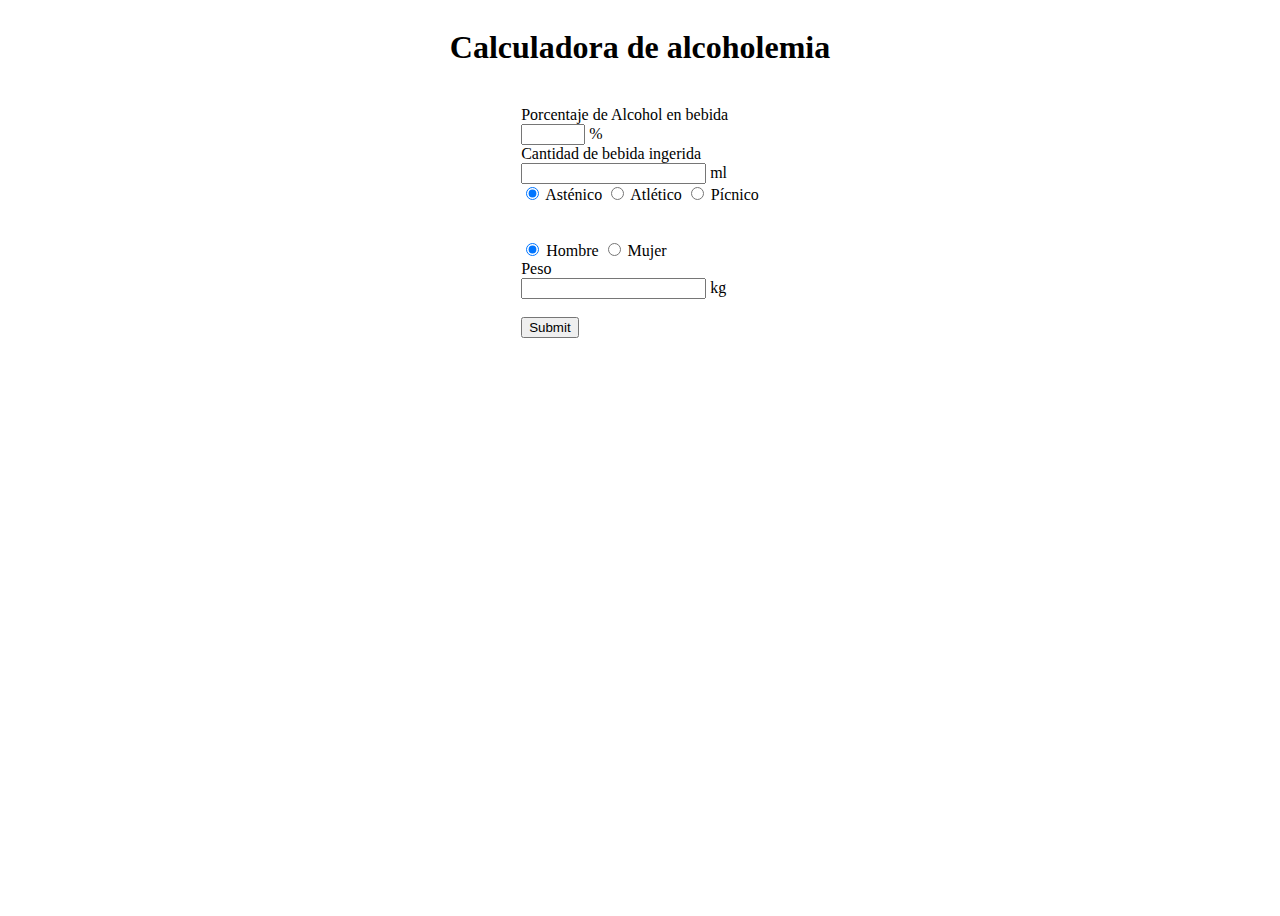
==== index.html @ 32bde8d8 "Alcoholemia calculus update" ====
<!DOCTYPE html>
<html lang="en">
<head>
    <meta charset="UTF-8">
    <meta http-equiv="X-UA-Compatible" content="IE=edge">
    <meta name="viewport" content="width=device-width, initial-scale=1.0">
    <title>Calculadora de Alcoholemia</title>
    <link rel="stylesheet" href="styles.css">
    <link href="https://cdn.jsdelivr.net/npm/bootstrap@5.2.2/dist/css/bootstrap.min.css" rel="stylesheet" integrity="sha384-Zenh87qX5JnK2Jl0vWa8Ck2rdkQ2Bzep5IDxbcnCeuOxjzrPF/et3URy9Bv1WTRi" crossorigin="anonymous">
</head>
<body>
  <div class="cont">
    <h1>Calculadora de alcoholemia</h1>
    <br>

    <form onsubmit="calc(event)" class="form">
        <div class="mb-3">
          <label class="form-label">Porcentaje de Alcohol en bebida</label>
          <div class="input-group mb-3">
            <input type="number" id="ga" min="0" max="100" class="form-control" aria-label="Porcentaje de Alcohol en bebida (%)">
            <span class="input-group-text">%</span>
          </div>
        </div>
        <div class="mb-3">
            <label class="form-label">Cantidad de bebida ingerida</label>
            <div class="input-group mb-3">
              <input type="number" min="0" id="ml" class="form-control" aria-label="Cantidad de bebida ingerida (ml)">
              <span class="input-group-text">ml</span>
            </div>
          </div>
          <div class="btn-group" id="cuerpo" role="group" aria-label="Basic radio toggle button group">
            <input type="radio" class="btn-check" name="cuerpo" id="astenico" value="astenico" autocomplete="off" checked>
            <label class="btn btn-outline-primary" for="astenico">Asténico</label>
          
            <input type="radio" class="btn-check" name="cuerpo" id="atletico" value="atletico" autocomplete="off">
            <label class="btn btn-outline-primary" for="atletico">Atlético</label>
          
            <input type="radio" class="btn-check" name="cuerpo" id="picnico" value="picnico" autocomplete="off">
            <label class="btn btn-outline-primary" for="picnico">Pícnico</label>
          </div>
          <br><br>
          <div class="btn-group" id="cuerpo" role="group" aria-label="Basic radio toggle button group">
            <input type="radio" class="btn-check" name="sexo" value="hombre" id="hombre" autocomplete="off" checked>
            <label class="btn btn-outline-primary" for="hombre">Hombre</label>
          
            <input type="radio" class="btn-check" name="sexo" value="mujer" id="mujer" autocomplete="off">
            <label class="btn btn-outline-danger" for="mujer">Mujer</label>
          </div>
          <div class="mb-3">
            <label class="form-label">Peso</label>
            <div class="input-group mb-3">
              <input type="number" min="0" id="peso" class="form-control" aria-label="Peso (ml)">
              <span class="input-group-text">kg</span>
            </div>
          </div>
          <br>
        <button type="submit" class="btn btn-primary">Submit</button>
      </form>
  </div>
    
    <script src="index.js"></script>
    <script src="https://cdn.jsdelivr.net/npm/bootstrap@5.2.2/dist/js/bootstrap.bundle.min.js" integrity="sha384-OERcA2EqjJCMA+/3y+gxIOqMEjwtxJY7qPCqsdltbNJuaOe923+mo//f6V8Qbsw3" crossorigin="anonymous"></script>
</body>
</html>
---- styles.css ----
body {
    height: 100vh;
}

.cont {
    display: flex;
    justify-content: center;
    flex-direction: column;
    align-items: center;
}
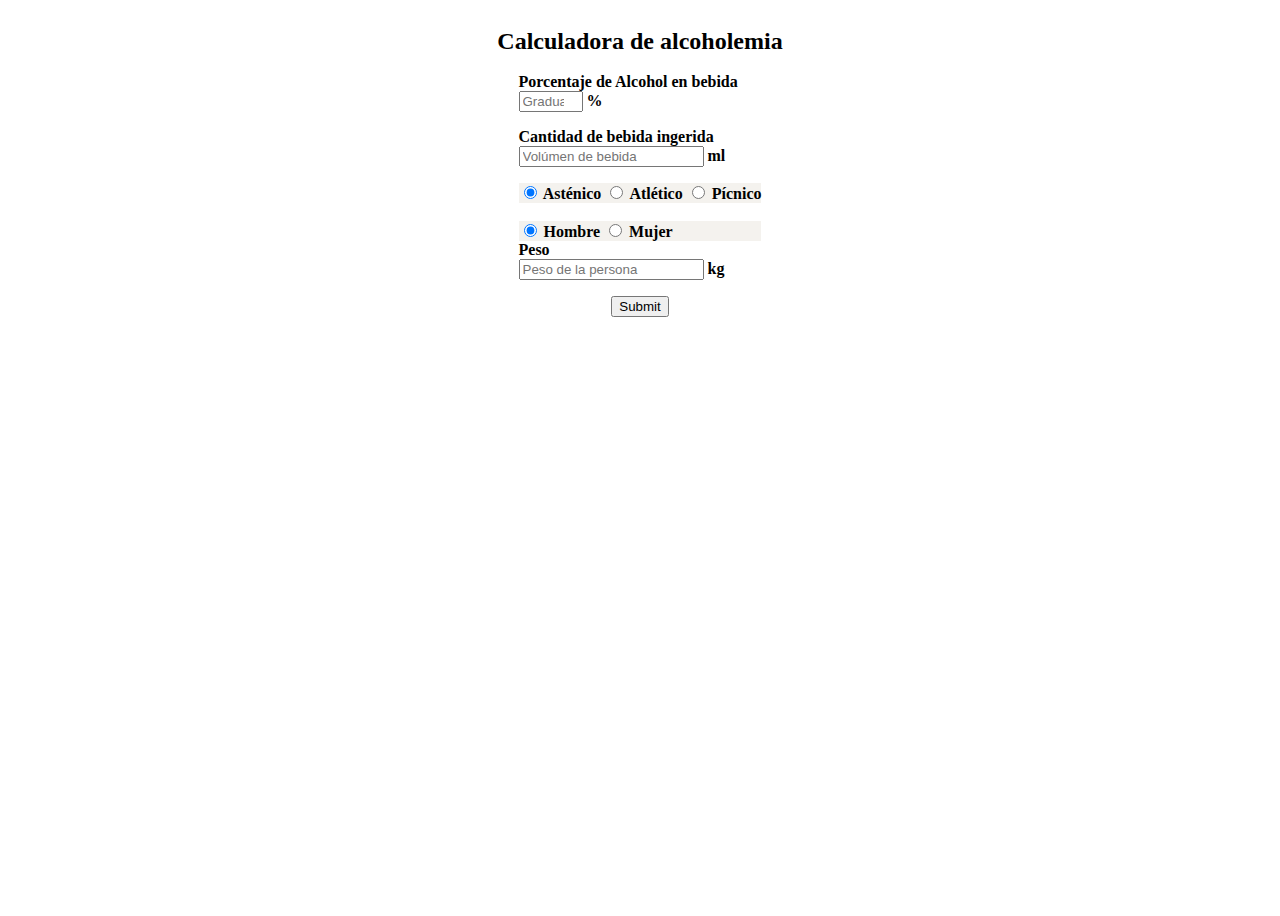
==== commit dd487b59: "Functional Page" ====
--- a/index.html
+++ b/index.html
@@ -9,22 +9,22 @@
     <link href="https://cdn.jsdelivr.net/npm/bootstrap@5.2.2/dist/css/bootstrap.min.css" rel="stylesheet" integrity="sha384-Zenh87qX5JnK2Jl0vWa8Ck2rdkQ2Bzep5IDxbcnCeuOxjzrPF/et3URy9Bv1WTRi" crossorigin="anonymous">
 </head>
 <body>
-  <div class="cont">
-    <h1>Calculadora de alcoholemia</h1>
+  <div class="cont" id="cont">
+    <h2 class="title">Calculadora de alcoholemia</h2>
     <br>
 
     <form onsubmit="calc(event)" class="form">
         <div class="mb-3">
-          <label class="form-label">Porcentaje de Alcohol en bebida</label>
-          <div class="input-group mb-3">
-            <input type="number" id="ga" min="0" max="100" class="form-control" aria-label="Porcentaje de Alcohol en bebida (%)">
+          <label class="form-label" style="margin-top: 0px !important;">Porcentaje de Alcohol en bebida</label>
+          <div class="input-group mb-3" style="margin-bottom: 0.5rem !important;">
+            <input type="number" id="ga" min="0" max="100" class="form-control" aria-label="Porcentaje de Alcohol en bebida (%)" placeholder="Graduación alcohólica">
             <span class="input-group-text">%</span>
           </div>
         </div>
         <div class="mb-3">
             <label class="form-label">Cantidad de bebida ingerida</label>
             <div class="input-group mb-3">
-              <input type="number" min="0" id="ml" class="form-control" aria-label="Cantidad de bebida ingerida (ml)">
+              <input type="number" min="0" id="ml" class="form-control" aria-label="Cantidad de bebida ingerida (ml)" placeholder="Volúmen de bebida">
               <span class="input-group-text">ml</span>
             </div>
           </div>
@@ -38,7 +38,7 @@
             <input type="radio" class="btn-check" name="cuerpo" id="picnico" value="picnico" autocomplete="off">
             <label class="btn btn-outline-primary" for="picnico">Pícnico</label>
           </div>
-          <br><br>
+          <br>
           <div class="btn-group" id="cuerpo" role="group" aria-label="Basic radio toggle button group">
             <input type="radio" class="btn-check" name="sexo" value="hombre" id="hombre" autocomplete="off" checked>
             <label class="btn btn-outline-primary" for="hombre">Hombre</label>
@@ -47,15 +47,15 @@
             <label class="btn btn-outline-danger" for="mujer">Mujer</label>
           </div>
           <div class="mb-3">
-            <label class="form-label">Peso</label>
+            <label class="form-label" id="pesolabel">Peso</label>
             <div class="input-group mb-3">
-              <input type="number" min="0" id="peso" class="form-control" aria-label="Peso (ml)">
+              <input type="number" min="0" id="peso" class="form-control" aria-label="Peso (ml)" placeholder="Peso de la persona">
               <span class="input-group-text">kg</span>
             </div>
           </div>
-          <br>
-        <button type="submit" class="btn btn-primary">Submit</button>
+        <button type="submit" class="btn btn-success" style="align-self: center;">Submit</button>
       </form>
+      <br>
   </div>
     
     <script src="index.js"></script>
--- a/styles.css
+++ b/styles.css
@@ -1,5 +1,9 @@
 body {
-    height: 100vh;
+    min-height: 100vh;
+    background-image: url("https://i0.wp.com/post.healthline.com/wp-content/uploads/2021/04/opening-beer-bottle-1296x728-header.jpg?w=1155&h=1528");
+    background-position: center;
+    background-size: cover;
+    font-weight: 600 !important;
 }
 
 .cont {
@@ -7,4 +11,30 @@
     justify-content: center;
     flex-direction: column;
     align-items: center;
+}
+
+.form {
+    display: flex;
+    flex-direction: column;
+    justify-content: center;
+}
+
+#cuerpo {
+    background-color: #f4f2ee;
+}
+
+.btn-outline-primary {
+    font-weight: 600 !important;
+}
+
+.title {
+    text-align: center;
+    margin-bottom: 0px !important;
+}
+
+.mb-3 {
+    margin-bottom: 0.5rem !important;
+}
+.alert {
+    margin-bottom: 0px !important;
 }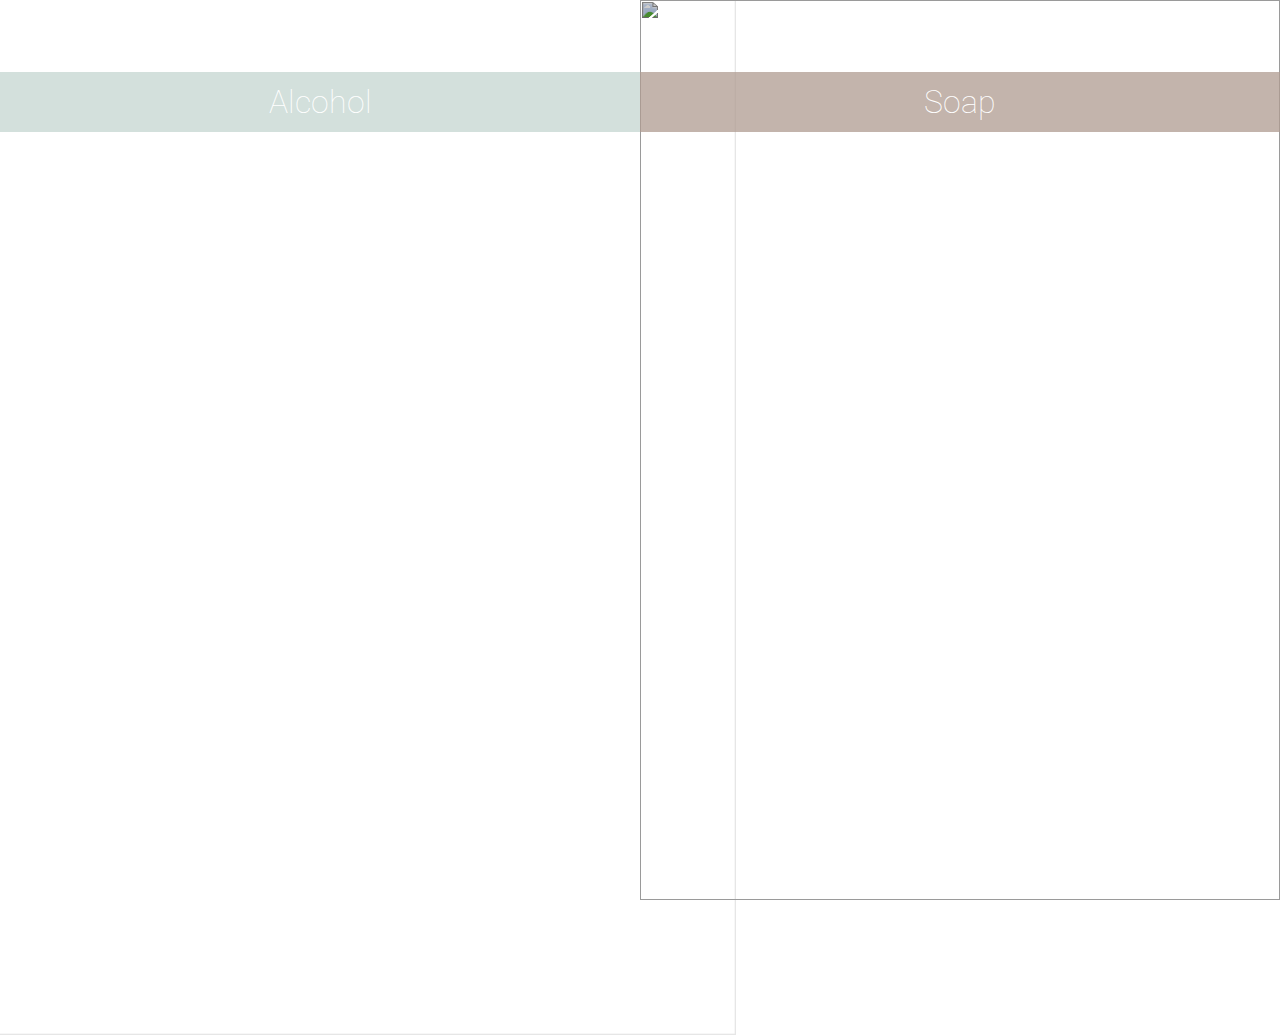
==== commit b75f712c: "Main page update" ====
--- a/index.html
+++ b/index.html
@@ -4,61 +4,13 @@
     <meta charset="UTF-8">
     <meta http-equiv="X-UA-Compatible" content="IE=edge">
     <meta name="viewport" content="width=device-width, initial-scale=1.0">
-    <title>Calculadora de Alcoholemia</title>
+    <title>Chemistry</title>
     <link rel="stylesheet" href="styles.css">
-    <link href="https://cdn.jsdelivr.net/npm/bootstrap@5.2.2/dist/css/bootstrap.min.css" rel="stylesheet" integrity="sha384-Zenh87qX5JnK2Jl0vWa8Ck2rdkQ2Bzep5IDxbcnCeuOxjzrPF/et3URy9Bv1WTRi" crossorigin="anonymous">
 </head>
 <body>
-  <div class="cont" id="cont">
-    <h2 class="title">Calculadora de alcoholemia</h2>
-    <br>
-
-    <form onsubmit="calc(event)" class="form">
-        <div class="mb-3">
-          <label class="form-label" style="margin-top: 0px !important;">Porcentaje de Alcohol en bebida</label>
-          <div class="input-group mb-3" style="margin-bottom: 0.5rem !important;">
-            <input type="number" id="ga" min="0" max="100" class="form-control" aria-label="Porcentaje de Alcohol en bebida (%)" placeholder="Graduación alcohólica">
-            <span class="input-group-text">%</span>
-          </div>
-        </div>
-        <div class="mb-3">
-            <label class="form-label">Cantidad de bebida ingerida</label>
-            <div class="input-group mb-3">
-              <input type="number" min="0" id="ml" class="form-control" aria-label="Cantidad de bebida ingerida (ml)" placeholder="Volúmen de bebida">
-              <span class="input-group-text">ml</span>
-            </div>
-          </div>
-          <div class="btn-group" id="cuerpo" role="group" aria-label="Basic radio toggle button group">
-            <input type="radio" class="btn-check" name="cuerpo" id="astenico" value="astenico" autocomplete="off" checked>
-            <label class="btn btn-outline-primary" for="astenico">Asténico</label>
-          
-            <input type="radio" class="btn-check" name="cuerpo" id="atletico" value="atletico" autocomplete="off">
-            <label class="btn btn-outline-primary" for="atletico">Atlético</label>
-          
-            <input type="radio" class="btn-check" name="cuerpo" id="picnico" value="picnico" autocomplete="off">
-            <label class="btn btn-outline-primary" for="picnico">Pícnico</label>
-          </div>
-          <br>
-          <div class="btn-group" id="cuerpo" role="group" aria-label="Basic radio toggle button group">
-            <input type="radio" class="btn-check" name="sexo" value="hombre" id="hombre" autocomplete="off" checked>
-            <label class="btn btn-outline-primary" for="hombre">Hombre</label>
-          
-            <input type="radio" class="btn-check" name="sexo" value="mujer" id="mujer" autocomplete="off">
-            <label class="btn btn-outline-danger" for="mujer">Mujer</label>
-          </div>
-          <div class="mb-3">
-            <label class="form-label" id="pesolabel">Peso</label>
-            <div class="input-group mb-3">
-              <input type="number" min="0" id="peso" class="form-control" aria-label="Peso (ml)" placeholder="Peso de la persona">
-              <span class="input-group-text">kg</span>
-            </div>
-          </div>
-        <button type="submit" class="btn btn-success" style="align-self: center;">Submit</button>
-      </form>
-      <br>
-  </div>
-    
-    <script src="index.js"></script>
-    <script src="https://cdn.jsdelivr.net/npm/bootstrap@5.2.2/dist/js/bootstrap.bundle.min.js" integrity="sha384-OERcA2EqjJCMA+/3y+gxIOqMEjwtxJY7qPCqsdltbNJuaOe923+mo//f6V8Qbsw3" crossorigin="anonymous"></script>
+    <div class="container">
+        <div class="section" id="alcohol" onclick="window.location.href = '/alcohol'"><img src="https://i0.wp.com/post.healthline.com/wp-content/uploads/2021/04/opening-beer-bottle-1296x728-header.jpg?w=1155&h=1528" alt=""><div class="bg" id="bg-alc"><h1 class="page-title" id="t-alc">Alcohol</h1></div></div>
+        <div class="section" id="soap" onclick="window.location.href = '/soap'"><img src="http://www.beautissence.com/images/blog/saponificacion-en-frio.jpg" alt=""><div class="bg" id="bg-soap"><h1 class="page-title" id="t-soap">Soap</h1></div></div>
+    </div>
 </body>
 </html>--- a/styles.css
+++ b/styles.css
@@ -1,40 +1,68 @@
+@import url('https://fonts.googleapis.com/css2?family=Roboto:wght@500&display=swap');
+
 body {
-    min-height: 100vh;
-    background-image: url("https://i0.wp.com/post.healthline.com/wp-content/uploads/2021/04/opening-beer-bottle-1296x728-header.jpg?w=1155&h=1528");
-    background-position: center;
-    background-size: cover;
-    font-weight: 600 !important;
+    margin: 0;
+    overflow: hidden;
+}
+.container {
+    display: grid;
+    flex-basis: 100vh;
+}
+.section {
+    /* background-position: center;
+    background-size: cover; */
+    width: 50vw;
+    height: 100vh;
+    display: flex;
+    justify-content: center;
+    cursor: pointer;
+}
+.section img {
+    width: 100%;
+    height: 100%;
+    transition: transform 2s, filter 1.5s ease-in-out;
+    transform-origin: center center;
+    filter: brightness(80%);
+    object-fit: cover;
 }
 
-.cont {
+.section:hover img {
+    filter: brightness(120%);
+    transform: scale(1.3);
+}
+
+/* #alcohol {
+    background-image: url("https://i0.wp.com/post.healthline.com/wp-content/uploads/2021/04/opening-beer-bottle-1296x728-header.jpg?w=1155&h=1528");
+    
+} */
+#soap {
+    /* background-image: url("http://www.beautissence.com/images/blog/saponificacion-en-frio.jpg"); */
+    position: absolute;
+    left: 50vw;
+}
+
+.bg {
+    height: 60px;
+    margin-top: 8vh;
     display: flex;
     justify-content: center;
-    flex-direction: column;
     align-items: center;
+    position: absolute;
+    z-index: 2;
 }
 
-.form {
-    display: flex;
-    flex-direction: column;
-    justify-content: center;
+#bg-alc {
+    background-color: rgb(196, 213, 208, 0.75);    
 }
 
-#cuerpo {
-    background-color: #f4f2ee;
+#bg-soap {
+    background-color: rgb(175, 155, 144, 0.75);
 }
 
-.btn-outline-primary {
-    font-weight: 600 !important;
-}
-
-.title {
+.page-title {
     text-align: center;
-    margin-bottom: 0px !important;
-}
-
-.mb-3 {
-    margin-bottom: 0.5rem !important;
-}
-.alert {
-    margin-bottom: 0px !important;
+    width: 50vw;
+    font-family: 'Roboto', sans-serif;
+    font-weight: 100;
+    color: white;
 }